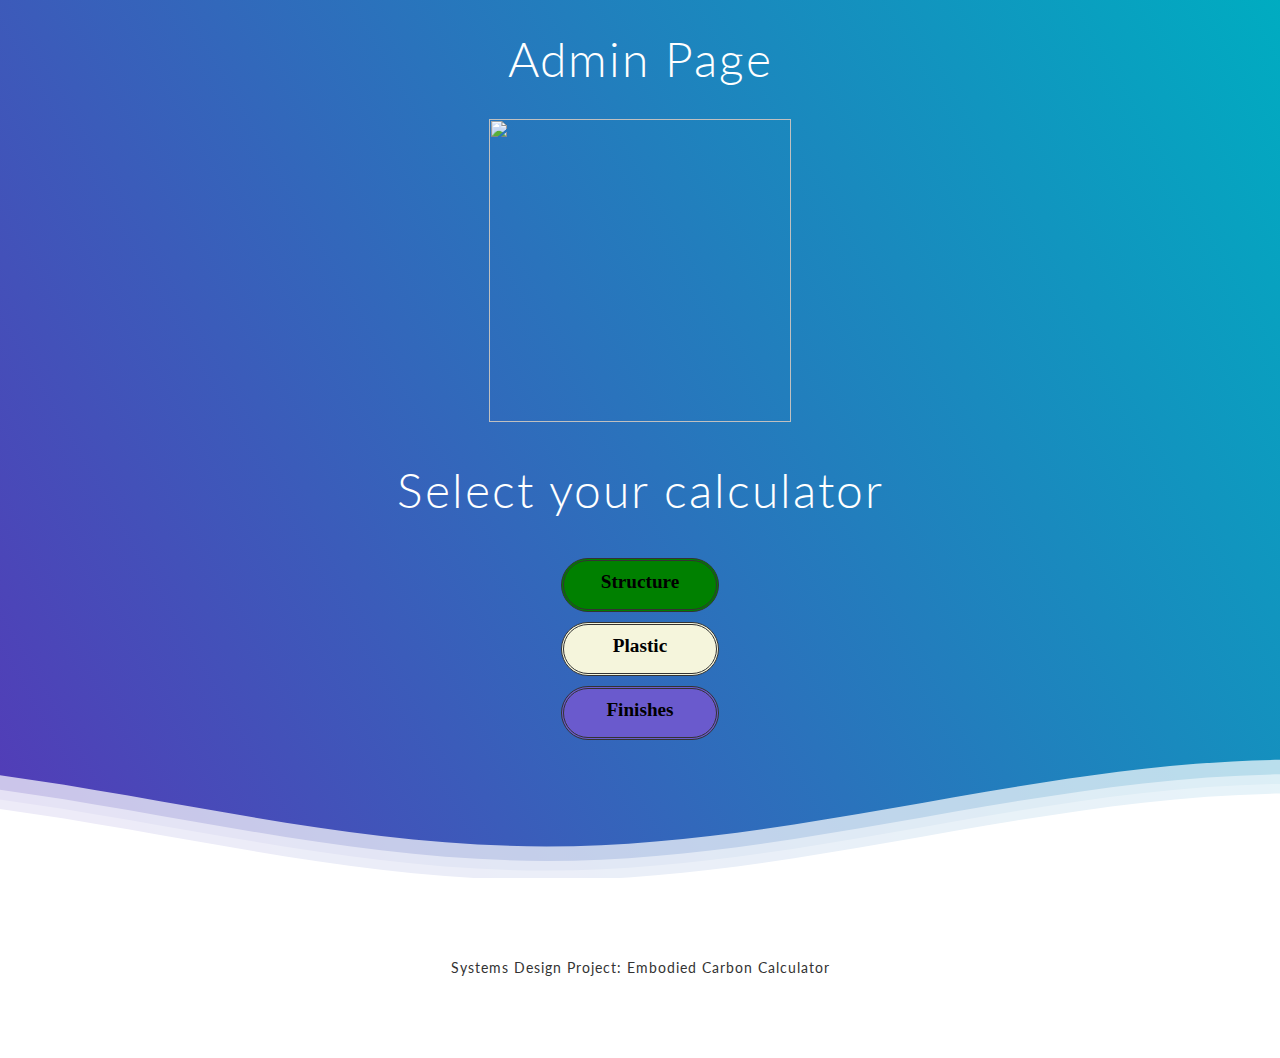
==== templates/admin.html @ 80330eb9 "Finalised admin page" ====
<html>
    <link rel="stylesheet" href="admin.css">
    <head>
        <title> Admin Page </title>
    </head>
    <body>
       
        
        
        <div class="header">
            <!--Content before waves-->
            
                <h1> Admin Page </h1>
                <img src="./images/ShipLogInPage.png" alt="">
                <h2> Select your calculator </h2>
            
                <div class="card" id="card1"><a href="/structure_calc"> Structure</a></div>
                <div class="card" id="card2"><a href="/plastic_calc"> Plastic</a></div>
                <div class="card" id="card3"><a href="/finishes_calc"> Finishes</a></div>
            
            
                
           
            <!--Waves Container-->
            <div>
                <svg class="waves" xmlns="http://www.w3.org/2000/svg" xmlns:xlink="http://www.w3.org/1999/xlink"
                    viewBox="0 24 150 28" preserveAspectRatio="none" shape-rendering="auto">
                    <defs>
                        <path id="gentle-wave" d="M-160 44c30 0 58-18 88-18s 58 18 88 18 58-18 88-18 58 18 88 18 v44h-352z" />
                    </defs>
                    <g class="parallax">
                        <use xlink:href="#gentle-wave" x="48" y="0" fill="rgba(255,255,255,0.7" />
                        <use xlink:href="#gentle-wave" x="48" y="3" fill="rgba(255,255,255,0.5)" />
                        <use xlink:href="#gentle-wave" x="48" y="5" fill="rgba(255,255,255,0.3)" />
                        <use xlink:href="#gentle-wave" x="48" y="7" fill="#fff" />
                    </g>
                </svg>
            </div>
            <!--Waves end-->
        
        </div>
        <!--Header ends-->
        
        <!--Content starts-->
        <div class="content flex">
            <p>Systems Design Project: Embodied Carbon Calculator</p>
        </div>
        <!--Content ends-->
    </body>
</html>
---- templates/admin.css ----
@import url(//fonts.googleapis.com/css?family=Lato:300:400);

body {
   margin: 0;
}

h1, h2 {
   font-family: 'Lato', sans-serif;
   font-weight: 300;
   letter-spacing: 2px;
   font-size: 48px;
}

h1 {
   padding-top: 30px;
}

p {
   font-family: 'Lato', sans-serif;
   letter-spacing: 1px;
   font-size: 14px;
   color: #333333;
}

.header {
   position: relative;
   text-align: center;
   background: linear-gradient(60deg, rgba(84, 58, 183, 1) 0%, rgba(0, 172, 193, 1) 100%);
   color: white;
}

.inner-header {
   height: 65vh;
   width: 100%;
   margin: 0;
   padding: 0;
}

.flex {
   /*Flexbox for containers*/
   display: flex;
   justify-content: center;
   align-items: center;
   text-align: center;
}

.waves {
   position: relative;
   width: 100%;
   height: 15vh;
   margin-bottom: -7px;
   /*Fix for safari gap*/
   min-height: 100px;
   max-height: 150px;
}

.content {
   position: relative;
   height: 20vh;
   text-align: center;
   background-color: white;
}

/* Animation */

.parallax>use {
   animation: move-forever 25s cubic-bezier(.55, .5, .45, .5) infinite;
}

.parallax>use:nth-child(1) {
   animation-delay: -2s;
   animation-duration: 7s;
}

.parallax>use:nth-child(2) {
   animation-delay: -3s;
   animation-duration: 10s;
}

.parallax>use:nth-child(3) {
   animation-delay: -4s;
   animation-duration: 13s;
}

.parallax>use:nth-child(4) {
   animation-delay: -5s;
   animation-duration: 20s;
}

@keyframes move-forever {
   0% {
      transform: translate3d(-90px, 0, 0);
   }

   100% {
      transform: translate3d(85px, 0, 0);
   }
}

/*Shrinking for mobile*/
@media (max-width: 768px) {
   .waves {
      height: 40px;
      min-height: 40px;
   }

   .content {
      height: 30vh;
   }

   h1 {
      font-size: 24px;
   }
}

.card {
   height: 1cm;
   width: 4cm;
   background-color: aliceblue;
   border-radius: 50px;
   margin: 0 auto;
   margin-bottom: 10px;
   padding-top: 10px;
   border-style: double;
   border-color: #333333;
}

#card1 {
   background-color: green;
}

#card2 {
   background-color: beige;
}

#card3 {
   background-color: slateblue;
}

a {
   text-decoration: none;
   text-align: center;
   font-size: larger;
   font-weight: bolder;
   color: black;
}

img {
   width: 8cm;
}
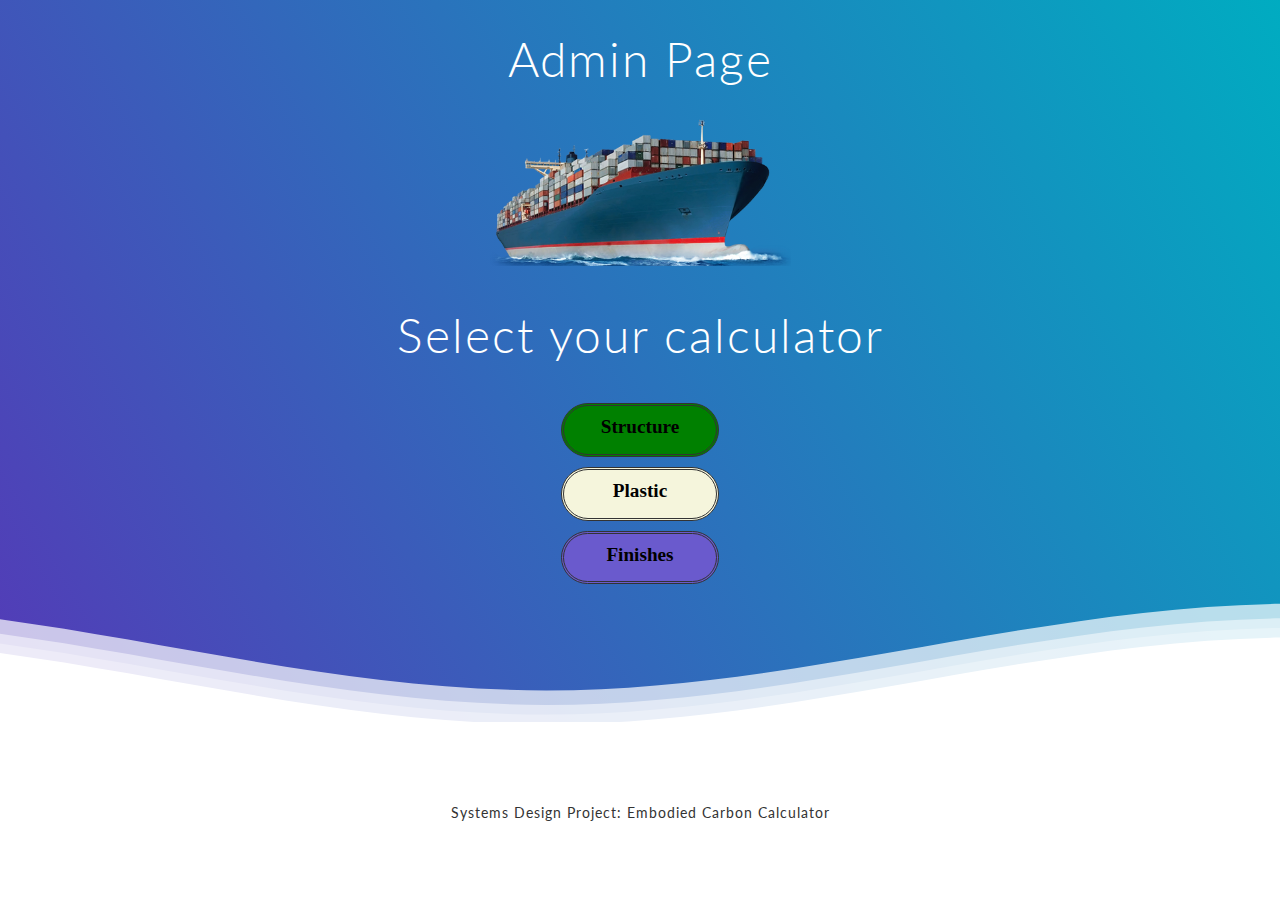
==== commit e6e37e69: "Merge pull request #2 from legendkong/master" ====
--- a/templates/admin.html
+++ b/templates/admin.html
@@ -1,5 +1,5 @@
 <html>
-    <link rel="stylesheet" href="admin.css">
+    <link rel="stylesheet" href="/static/admin.css">
     <head>
         <title> Admin Page </title>
     </head>
@@ -11,7 +11,7 @@
             <!--Content before waves-->
             
                 <h1> Admin Page </h1>
-                <img src="./images/ShipLogInPage.png" alt="">
+                <img src="/static/ShipLogInPage.png" alt="">
                 <h2> Select your calculator </h2>
             
                 <div class="card" id="card1"><a href="/structure_calc"> Structure</a></div>
--- a/static/admin.css
+++ b/static/admin.css
@@ -0,0 +1,150 @@
+@import url(//fonts.googleapis.com/css?family=Lato:300:400);
+
+body {
+   margin: 0;
+}
+
+h1, h2 {
+   font-family: 'Lato', sans-serif;
+   font-weight: 300;
+   letter-spacing: 2px;
+   font-size: 48px;
+}
+
+h1 {
+   padding-top: 30px;
+}
+
+p {
+   font-family: 'Lato', sans-serif;
+   letter-spacing: 1px;
+   font-size: 14px;
+   color: #333333;
+}
+
+.header {
+   position: relative;
+   text-align: center;
+   background: linear-gradient(60deg, rgba(84, 58, 183, 1) 0%, rgba(0, 172, 193, 1) 100%);
+   color: white;
+}
+
+.inner-header {
+   height: 65vh;
+   width: 100%;
+   margin: 0;
+   padding: 0;
+}
+
+.flex {
+   /*Flexbox for containers*/
+   display: flex;
+   justify-content: center;
+   align-items: center;
+   text-align: center;
+}
+
+.waves {
+   position: relative;
+   width: 100%;
+   height: 15vh;
+   margin-bottom: -7px;
+   /*Fix for safari gap*/
+   min-height: 100px;
+   max-height: 150px;
+}
+
+.content {
+   position: relative;
+   height: 20vh;
+   text-align: center;
+   background-color: white;
+}
+
+/* Animation */
+
+.parallax>use {
+   animation: move-forever 25s cubic-bezier(.55, .5, .45, .5) infinite;
+}
+
+.parallax>use:nth-child(1) {
+   animation-delay: -2s;
+   animation-duration: 7s;
+}
+
+.parallax>use:nth-child(2) {
+   animation-delay: -3s;
+   animation-duration: 10s;
+}
+
+.parallax>use:nth-child(3) {
+   animation-delay: -4s;
+   animation-duration: 13s;
+}
+
+.parallax>use:nth-child(4) {
+   animation-delay: -5s;
+   animation-duration: 20s;
+}
+
+@keyframes move-forever {
+   0% {
+      transform: translate3d(-90px, 0, 0);
+   }
+
+   100% {
+      transform: translate3d(85px, 0, 0);
+   }
+}
+
+/*Shrinking for mobile*/
+@media (max-width: 768px) {
+   .waves {
+      height: 40px;
+      min-height: 40px;
+   }
+
+   .content {
+      height: 30vh;
+   }
+
+   h1 {
+      font-size: 24px;
+   }
+}
+
+.card {
+   height: 1cm;
+   width: 4cm;
+   background-color: aliceblue;
+   border-radius: 50px;
+   margin: 0 auto;
+   margin-bottom: 10px;
+   padding-top: 10px;
+   border-style: double;
+   border-color: #333333;
+}
+
+#card1 {
+   background-color: green;
+}
+
+#card2 {
+   background-color: beige;
+}
+
+#card3 {
+   background-color: slateblue;
+}
+
+a {
+   text-decoration: none;
+   text-align: center;
+   font-size: larger;
+   font-weight: bolder;
+   color: black;
+}
+
+img {
+   width: 8cm;
+}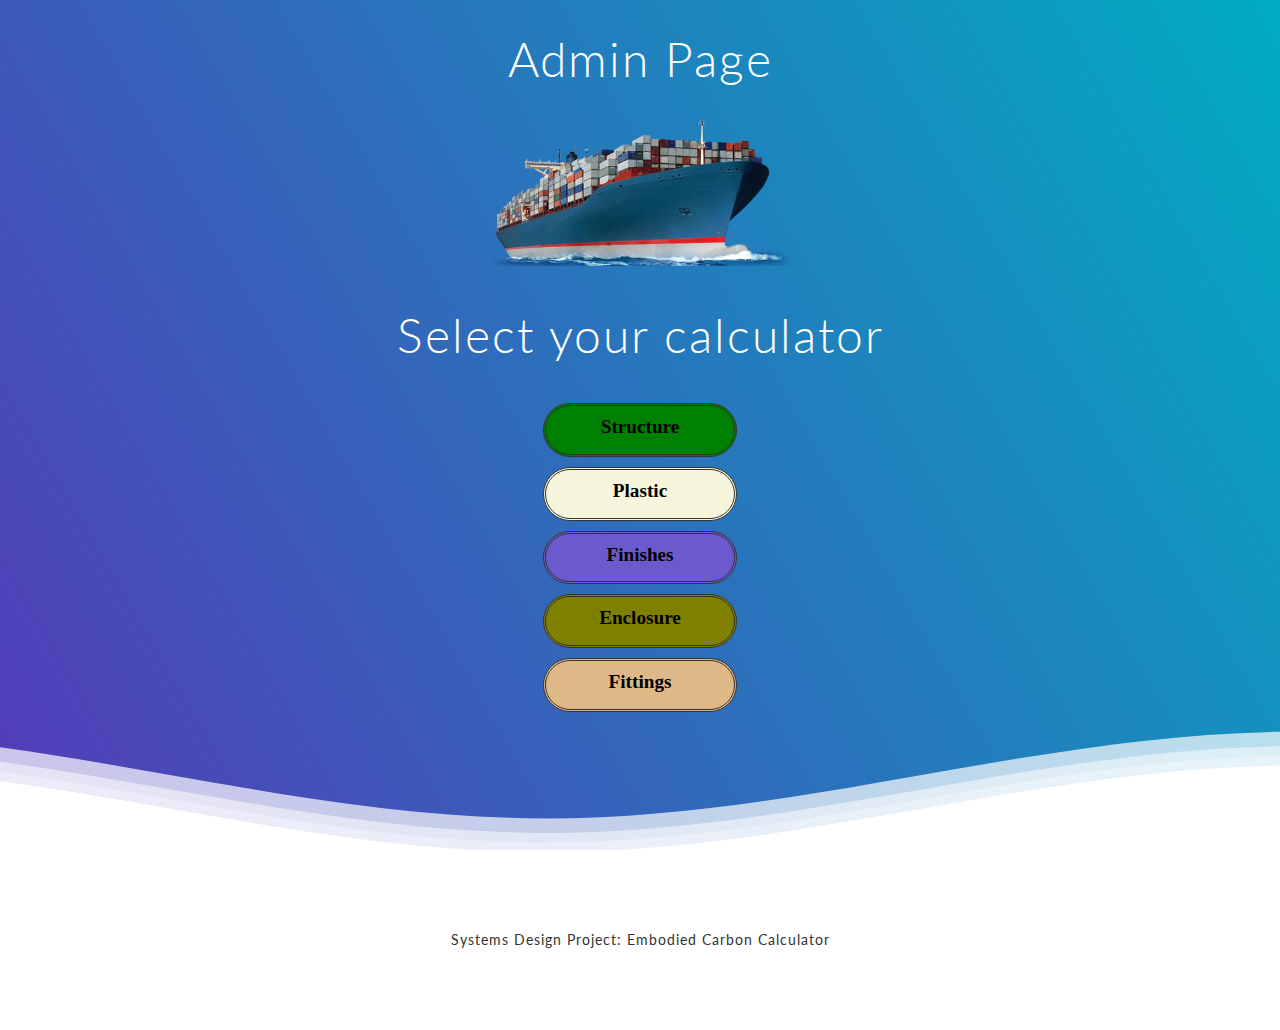
==== commit a29aa810: "Added Fittings_calc and Enclosure_calc" ====
--- a/templates/admin.html
+++ b/templates/admin.html
@@ -13,14 +13,12 @@
                 <h1> Admin Page </h1>
                 <img src="/static/ShipLogInPage.png" alt="">
                 <h2> Select your calculator </h2>
-            
                 <div class="card" id="card1"><a href="/structure_calc"> Structure</a></div>
                 <div class="card" id="card2"><a href="/plastic_calc"> Plastic</a></div>
                 <div class="card" id="card3"><a href="/finishes_calc"> Finishes</a></div>
-            
-            
-                
-           
+                <div class="card" id="card4"><a href="/enclosure_calc"> Enclosure</a></div>
+                <div class="card" id="card5"><a href="/fittings_calc"> Fittings</a></div>
+
             <!--Waves Container-->
             <div>
                 <svg class="waves" xmlns="http://www.w3.org/2000/svg" xmlns:xlink="http://www.w3.org/1999/xlink"
--- a/static/admin.css
+++ b/static/admin.css
@@ -115,7 +115,7 @@
 
 .card {
    height: 1cm;
-   width: 4cm;
+   width: 5cm;
    background-color: aliceblue;
    border-radius: 50px;
    margin: 0 auto;
@@ -136,6 +136,12 @@
 #card3 {
    background-color: slateblue;
 }
+#card4 {
+   background-color: olive;
+}
+#card5 {
+   background-color: burlywood;
+}
 
 a {
    text-decoration: none;
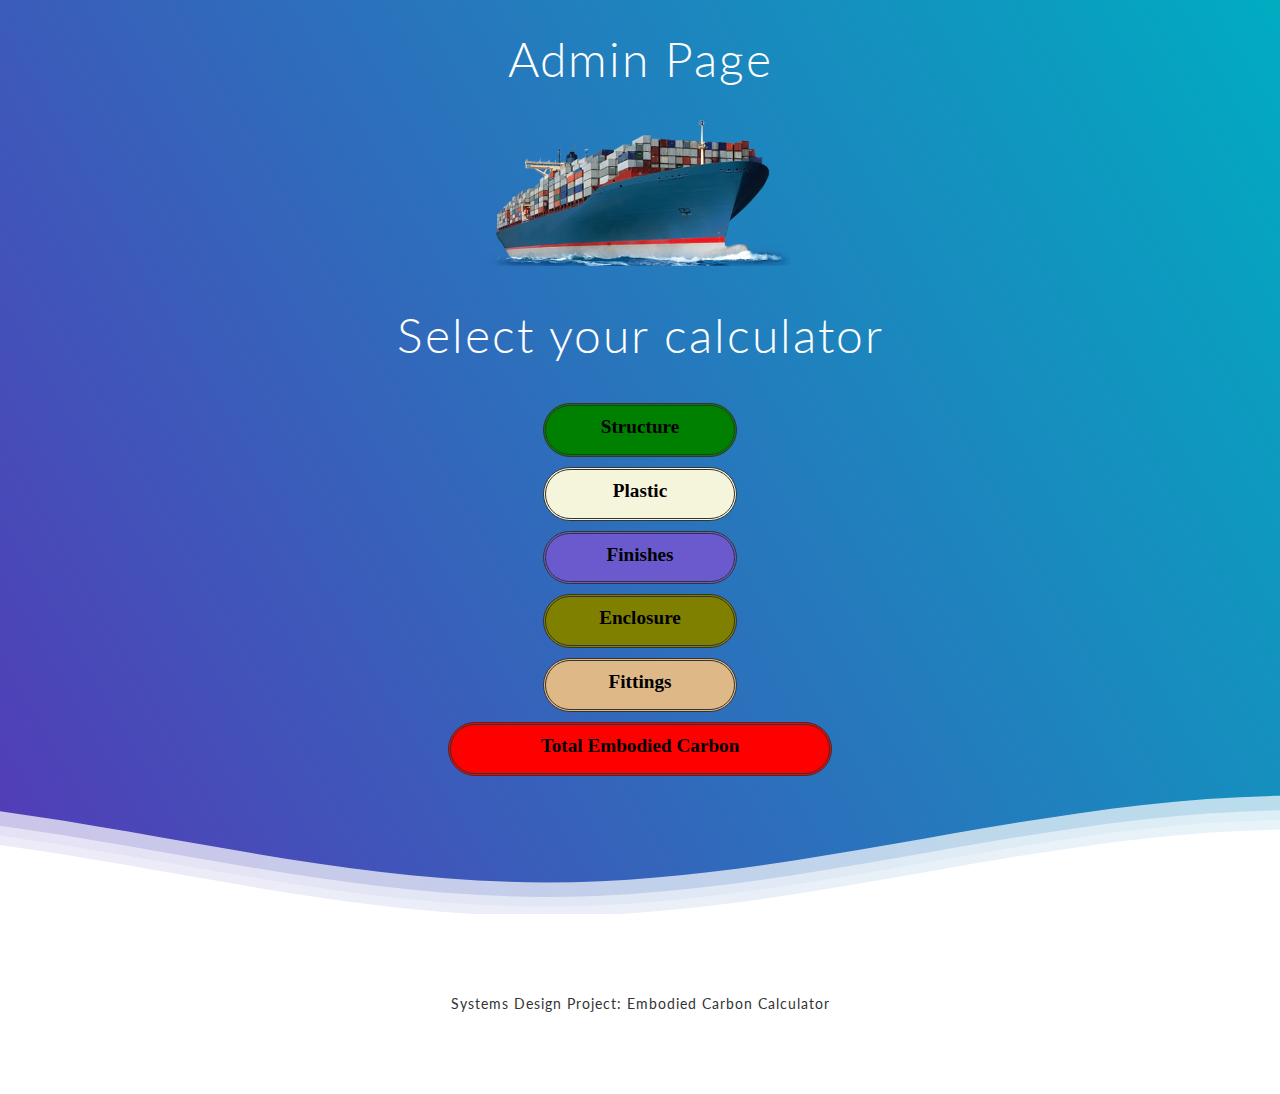
==== commit eb4fb360: "Pie chat for total embodied carbon" ====
--- a/templates/admin.html
+++ b/templates/admin.html
@@ -18,6 +18,7 @@
                 <div class="card" id="card3"><a href="/finishes_calc"> Finishes</a></div>
                 <div class="card" id="card4"><a href="/enclosure_calc"> Enclosure</a></div>
                 <div class="card" id="card5"><a href="/fittings_calc"> Fittings</a></div>
+                <div class="card" id="card6"><a href="/total_cal"> Total Embodied Carbon</a></div>
 
             <!--Waves Container-->
             <div>
--- a/static/admin.css
+++ b/static/admin.css
@@ -142,6 +142,10 @@
 #card5 {
    background-color: burlywood;
 }
+#card6 {
+   background-color: red;
+   width: 10cm;
+}
 
 a {
    text-decoration: none;
